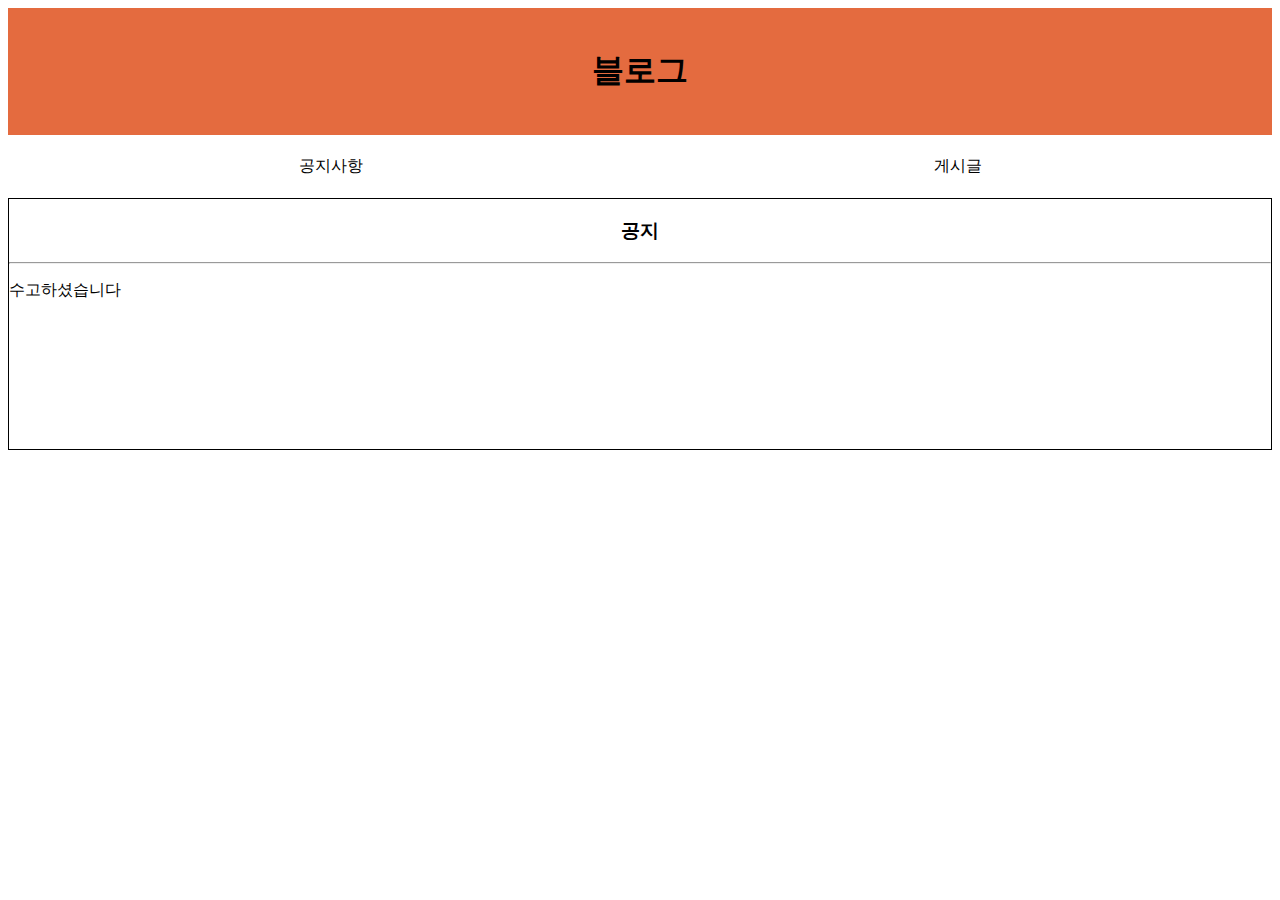
==== HTML/공지사항.html @ 7d838ed9 "첫 번째 애플리케이션배포" ====
<!DOCTYPE html>
<html lang="en">
<head>
    <meta charset="UTF-8">
    <meta http-equiv="X-UA-Compatible" content="IE=edge">
    <meta name="viewport" content="width=device-width, initial-scale=1.0">
    <title>Document</title>
    <link rel="stylesheet" href="../CSS/블로그.css">
</head>
<body>
    <header>
        <h1>블로그</h1>
    </header>

    <nav>
        <ul>
            <li><a href="./공지사항.html">공지사항</a></li>
            <li><a href="./게시판.html">게시글</a></li>
        </ul>
    </nav>

    <section>
        <div class="notic">
            <h3>공지</h3> <hr>
            <p>수고하셨습니다</p>
        </div>
    </section>
</body>
</html>
---- CSS/블로그.css ----
header {
    background-color: rgb(228, 107, 63);
    text-align: center;
    padding: 20px;
}

ul {
    list-style: none;
    display: flex;
    justify-content: space-around;
    padding: 5px;
}

li a {
    text-decoration: none;
    color: black;
}

.notic {
    border: 1px solid black;
    height: 250px;
}

.notic h3 {
    text-align: center;
}

.content {
    display: grid;
    grid-template-columns: repeat(2, 1fr);
    grid-gap: 10px;
}

.content h3 {
    text-align: center;
    border-bottom: 2px solid red;
}

.content_1, .content_2, .content_3, .content_4 {
    display: inline-block;
    background-color: rgb(232, 246, 185);
    border-radius: 10px;
    height: 250px;
}

@media screen and (max-width:600px) {
    .content {
        display: grid;
        grid-template-columns: repeat(1, 1fr);
    }
}
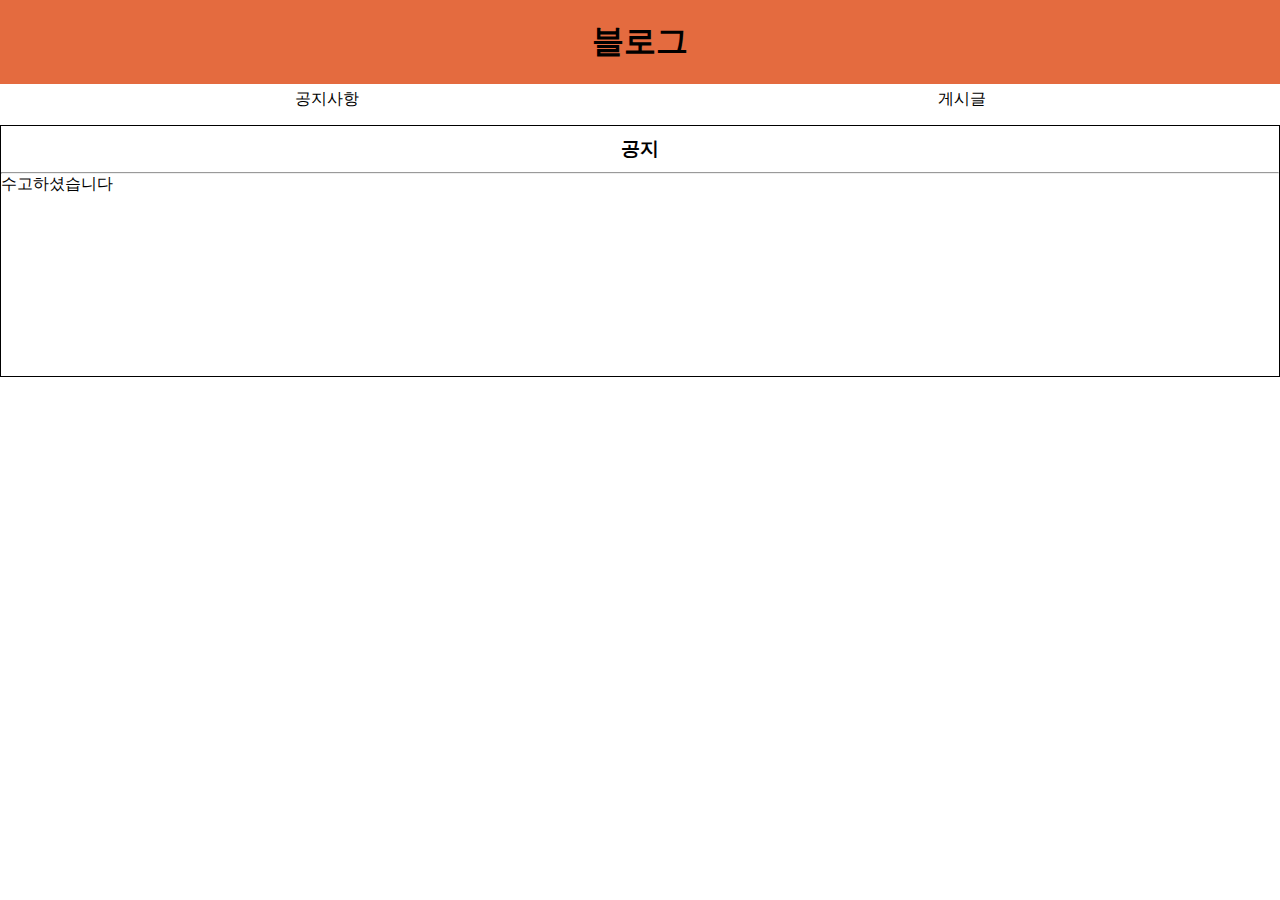
==== commit cd79e316: "수정완료" ====
--- a/HTML/공지사항.html
+++ b/HTML/공지사항.html
@@ -15,7 +15,7 @@
     <nav>
         <ul>
             <li><a href="./공지사항.html">공지사항</a></li>
-            <li><a href="./게시판.html">게시글</a></li>
+            <li><a href="./index.html">게시글</a></li>
         </ul>
     </nav>
 
--- a/CSS/블로그.css
+++ b/CSS/블로그.css
@@ -1,3 +1,7 @@
+* {
+    margin: 0;
+}
+
 header {
     background-color: rgb(228, 107, 63);
     text-align: center;
@@ -19,21 +23,25 @@
 .notic {
     border: 1px solid black;
     height: 250px;
+    margin-top: 10px;
 }
 
 .notic h3 {
     text-align: center;
+    padding: 10px;
 }
 
 .content {
     display: grid;
     grid-template-columns: repeat(2, 1fr);
     grid-gap: 10px;
+    padding: 10px;
 }
 
 .content h3 {
     text-align: center;
-    border-bottom: 2px solid red;
+    border-bottom: 2px solid brown;
+    padding: 10px;
 }
 
 .content_1, .content_2, .content_3, .content_4 {
